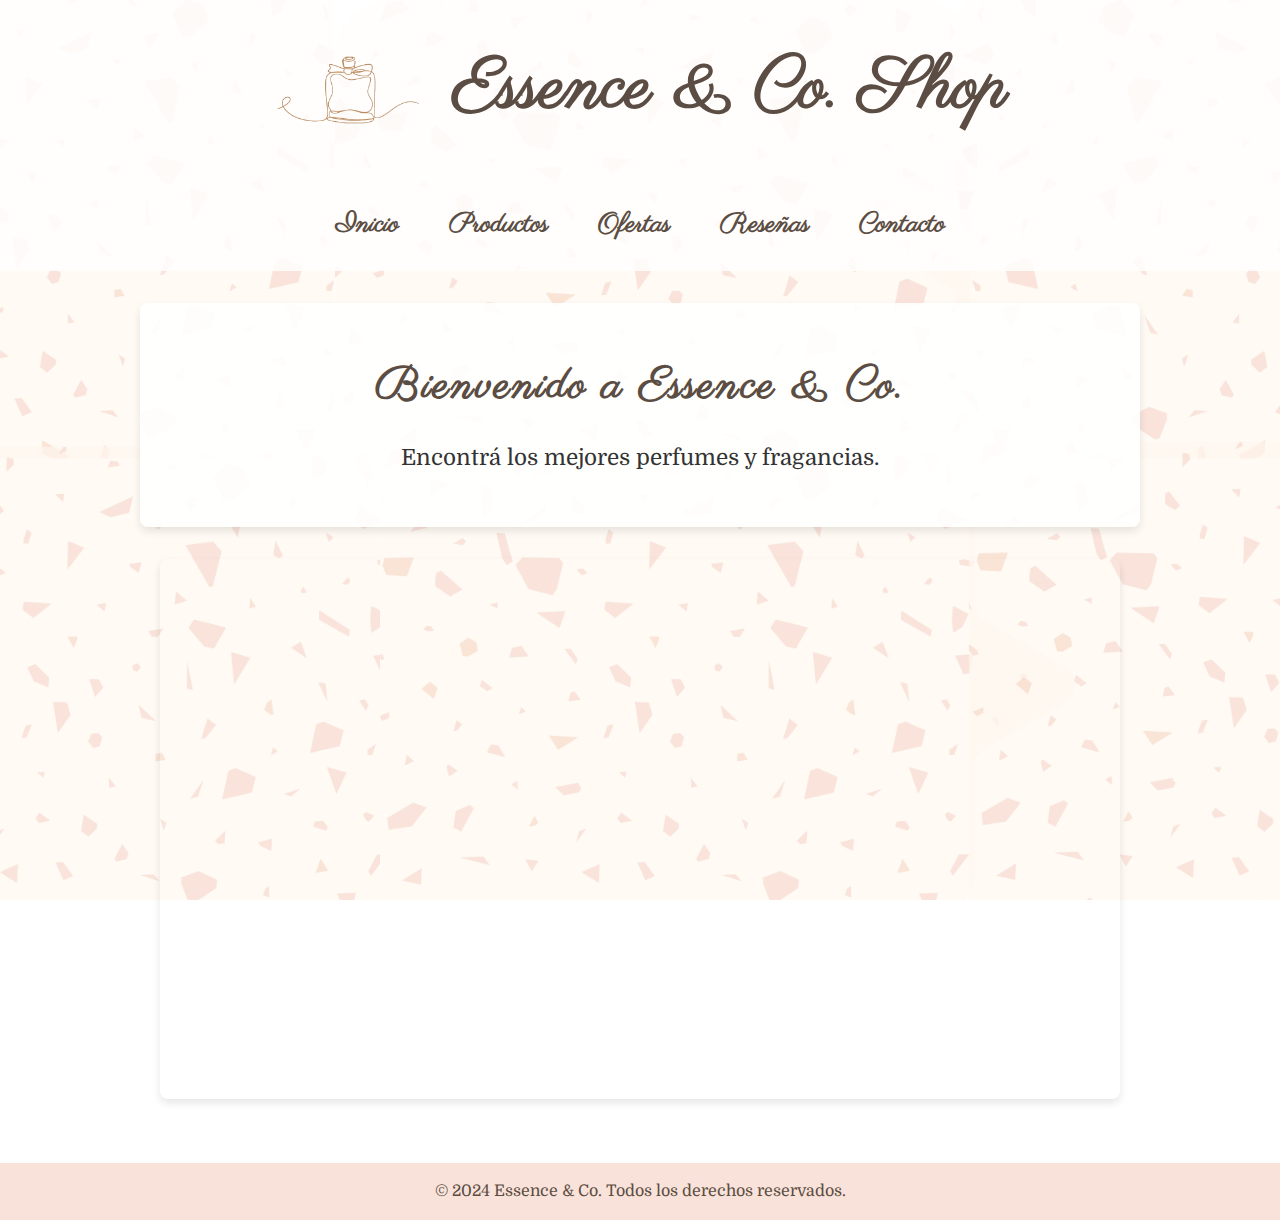
==== index.html @ f1e6e726 "Finalización del proyecto, primera etapa" ====
<!DOCTYPE html>
<html lang="es">
  <head>
    <meta charset="UTF-8" />
    <meta name="viewport" content="width=device-width, initial-scale=1.0" />
    <title>Essence & Co.</title>
    <link rel="icon" href="/img/favicon.ico" type="image/x-icon" />
    <link rel="stylesheet" href="./css/styles.css" />
  </head>
  <body>
    <header>
      <img class="header-logo" src="img/logo.png" alt="Logo de Essence & Co." />
      <h1>Essence & Co. Shop</h1>
    </header>
    <nav>
      <img class="navbar-toggler-img" src="img/logo.png" alt="Logo de Essence & Co." />
      <button class="navbar-toggler" id="navbar-toggler">&#9776;</button>
      <ul id="navbar-menu">
        <li><a href="index.html">Inicio</a></li>
        <li><a href="html/productos.html">Productos</a></li>
        <li><a href="html/ofertas.html">Ofertas</a></li>
        <li><a href="html/resenias.html">Reseñas</a></li>
        <li><a href="html/contacto.html">Contacto</a></li>
      </ul>
    </nav>
    <main>
      <section class="products-intro">
        <h2>Bienvenido a Essence & Co.</h2>
        <p>Encontrá los mejores perfumes y fragancias.</p>
      </section>
      <section>
        <div class="video-container">
          <iframe
            width="560"
            height="315"
            src="https://www.youtube.com/embed/Tdal-6WNWVo?si=Md_gYyrmEGdtmWA9"
            title="YouTube video player"
            frameborder="0"
            allow="accelerometer; autoplay; clipboard-write; encrypted-media; gyroscope; picture-in-picture; web-share"
            referrerpolicy="strict-origin-when-cross-origin"
            allowfullscreen
          ></iframe>
        </div>
      </section>
    </main>
    <footer>
      <p>&copy; 2024 Essence & Co. Todos los derechos reservados.</p>
    </footer>
    <script src="js/scripts.js"></script>
  </body>
</html>
---- css/styles.css ----
@import url("https://fonts.googleapis.com/css2?family=Domine:wght@400..700&family=Parisienne&display=swap");

* {
  margin: 0;
  padding: 0;
  box-sizing: border-box;
}

body {
  font-family: "Domine", serif;
  background: url("/img/background.png") no-repeat center center fixed;
  background-size: cover;
  color: #333;
  line-height: 1.6;
}

header {
  font-family: "Parisienne", cursive;
  display: flex;
  justify-content: center;
  align-items: center;
  background-color: rgba(255, 255, 255, 0.8);
  color: #333;
  padding: 2rem 2rem;
}

header img {
  width: 150px;
  height: auto;
  margin-right: 20px;
}

header h1 {
  color: #5b4d43;
  font-size: 4.5rem;
  text-align: center;
  margin-left: 10px;
}

nav {
  background-color: rgba(255, 255, 255, 0.8);
  padding: 1.5rem 0;
  position: relative;
}

.navbar-toggler-img {
  display: none;
}

.navbar-toggler {
  display: none;
  font-size: 2rem;
  background: none;
  border: none;
  color: #5b4d43;
  cursor: pointer;
  position: absolute;
  right: 20px;
  top: 15px;
}

nav ul {
  display: flex;
  justify-content: center;
  list-style: none;
  margin-top: 0;
}

nav ul li {
  margin: 0 25px;
}

nav ul li a {
  text-decoration: none;
  color: #5b4d43;
  font-family: "Parisienne", cursive;
  font-weight: bold;
  font-size: 1.7rem;
}

nav ul li a:hover {
  color: #efbc98;
}

main {
  padding: 2rem 2rem;
}

.video-container {
  display: flex;
  justify-content: center;
  align-items: center;
  margin: 2rem auto;
  width: 100%;
  max-width: 960px;
}

main iframe {
  width: 100%;
  height: 540px;
  max-width: 960px;
  border-radius: 8px;
  box-shadow: 0 4px 8px rgba(0, 0, 0, 0.1);
}

footer {
  background-color: rgba(246, 214, 201, 0.7);
  color: #5b4d43;
  text-align: center;
  padding: 1rem;
  position: relative;
  bottom: 0;
  width: 100%;
}

.contact-form-container {
  background-color: rgba(255, 255, 255, 0.9);
  padding: 2rem;
  border-radius: 8px;
  box-shadow: 0 4px 8px rgba(0, 0, 0, 0.1);
  max-width: 800px;
  margin: 3rem auto;
}

.contact-form-container h2 {
  color: var(--color-primario);
  text-align: center;
  font-family: "Parisienne", cursive;
  font-size: 2.8rem;
  color: #5b4d43;
  margin-bottom: 1rem;
  letter-spacing: 2px;
}

.contact-form-container p {
  text-align: center;
  color: var(--color-primario);
  font-size: 1.2rem;
  margin-bottom: 2rem;
}

form {
  display: flex;
  flex-direction: column;
}

label {
  font-size: 1.1rem;
  margin-bottom: 0.5rem;
  color: var(--color-primario);
}

input[type="text"],
input[type="email"],
textarea {
  padding: 0.8rem;
  margin-bottom: 1.5rem;
  border: 1px solid #ccc;
  border-radius: 5px;
  font-size: 1rem;
  width: 100%;
}

textarea {
  resize: vertical;
  min-height: 150px;
}

button[type="submit"] {
  background-color: rgba(246, 214, 201, 1);
  color: #5b4d43;
  font-family: "Domine", serif;
  font-size: 1.2rem;
  padding: 1rem;
  border: none;
  border-radius: 5px;
  cursor: pointer;
  transition: background-color 0.3s ease, transform 0.2s ease;
  text-align: center;
  box-shadow: 0 2px 4px rgba(0, 0, 0, 0.1);
}

button[type="submit"]:hover {
  background-color: rgba(246, 214, 201, 1);
  transform: translateY(-2px);
}

button[type="submit"]:active {
  transform: translateY(0);
}

.google-maps {
  display: flex;
  justify-content: center;
  align-items: center;
}

.google-maps iframe {
  width: 100%;
  height: 500px;
  border: 0;
  border-radius: 8px;
  margin-top: 2rem;
  box-shadow: 0 4px 8px rgba(0, 0, 0, 0.1);
}

.contact-info {
  background-color: rgba(255, 255, 255, 0.9);
  padding: 2rem;
  border-radius: 8px;
  box-shadow: 0 4px 8px rgba(0, 0, 0, 0.1);
  margin-top: 3rem;
  text-align: center;
}

.contact-info h3 {
  color: var(--color-primario);
  margin-bottom: 1.5rem;
  font-size: 2rem;
  font-family: "Parisienne", cursive;
}

.contact-info p {
  font-size: 1.2rem;
  color: var(--color-primario);
  margin-bottom: 1rem;
}

.contact-info img {
  border: none;
  border-radius: 0;
  box-shadow: none;
  max-width: max-content;
  margin-bottom: 1rem;
}

.google-maps {
  margin-top: 2rem;
  max-width: 100%;
}

.products-intro,
.offers-intro {
  background-color: rgba(255, 255, 255, 0.9);
  padding: 3rem 2rem;
  border-radius: 8px;
  box-shadow: 0 4px 8px rgba(0, 0, 0, 0.1);
  text-align: center;
  margin-bottom: 2rem;
  max-width: 1000px;
  margin-left: auto;
  margin-right: auto;
}

.products-intro h2 {
  font-family: "Parisienne", cursive;
  font-size: 2.8rem;
  color: #5b4d43;
  margin-bottom: 1rem;
  letter-spacing: 2px;
}

.products-intro p {
  font-family: "Domine", serif;
  font-size: 1.4rem;
  color: #333;
  margin-top: 0;
  line-height: 1.8;
  font-weight: 400;
  max-width: 800px;
  margin-left: auto;
  margin-right: auto;
}

.products-intro p:hover {
  color: #efbc98;
  transition: color 0.3s ease;
}

.products-flex {
  display: flex;
  flex-wrap: wrap;
  gap: 2rem;
  justify-content: space-between;
  margin-top: 2rem;
}

.product-card {
  background-color: #efe1d1;
  border-radius: 8px;
  box-shadow: 0 4px 6px rgba(0, 0, 0, 0.1);
  overflow: hidden;
  text-align: center;
  padding: 1rem;
  flex: 1 1 calc(25% - 2rem);
  max-width: calc(25% - 2rem);
}

.product-card img {
  width: 100%;
  height: auto;
  border-radius: 8px;
}

.product-card h2 {
  font-size: 1.2rem;
  color: #917f6e;
  margin-top: 1rem;
}

.product-card button {
  background-color: #efd2be;
  color: #917f6e;
  padding: 0.5rem 1rem;
  border-radius: 5px;
  margin-top: 1rem;
  border: none;
  display: inline-block;
  cursor: pointer;
  font-family: "Domine", serif;
  font-size: 1rem;
  text-align: center;
}

.product-card button:hover {
  background-color: #d9ddcd;
}

.modal {
  display: none;
  position: fixed;
  z-index: 1;
  left: 0;
  top: 0;
  width: 100%;
  height: 100%;
  background-color: rgba(0, 0, 0, 0.5);
  overflow: auto;
}

.modal-content {
  background-color: #fff;
  margin: 15% auto;
  padding: 20px;
  border-radius: 8px;
  width: 80%;
  max-width: 600px;
  text-align: center;
}

.modal-close {
  color: #aaa;
  float: right;
  font-size: 2rem;
  font-weight: bold;
  cursor: pointer;
}

.modal-close:hover,
.modal-close:focus {
  color: black;
  text-decoration: none;
  cursor: pointer;
}

#modal-image {
  width: 100%;
  max-width: 300px;
  height: auto;
  border-radius: 8px;
  margin-bottom: 1rem;
}

#modal-title {
  font-size: 2rem;
  color: #5b4d43;
  margin-bottom: 1rem;
}

#modal-description {
  font-size: 1.2rem;
  color: #666;
  margin-bottom: 1rem;
}

#modal-price {
  font-size: 1.5rem;
  font-weight: bold;
  color: #efbc98;
}

.offer-cards {
  display: flex;
  gap: 2rem;
  justify-content: space-between;
  flex-wrap: wrap;
}

.offer-card {
  background-color: #efe1d1;
  padding: 1rem;
  border-radius: 8px;
  box-shadow: 0 4px 6px rgba(0, 0, 0, 0.1);
  flex: 1 1 calc(33% - 2rem);
  max-width: calc(33% - 2rem);
  text-align: center;
  transition: transform 0.3s ease;
}

.offer-card:hover {
  transform: translateY(-5px);
}

.offer-images img {
  width: 100%;
  height: auto;
  border-radius: 8px;
}

.offer-card h3 {
  font-size: 1.5rem;
  color: #5b4d43;
  margin: 1rem 0;
}

.offer-card p {
  font-size: 1.2rem;
  color: #917f6e;
  margin-bottom: 1rem;
}

.offer-card .btn-ver-oferta {
  background-color: #efd2be;
  color: #917f6e;
  padding: 0.5rem 1rem;
  border-radius: 5px;
  text-decoration: none;
  border: none;
  cursor: pointer;
}

.offer-card .btn-ver-oferta:hover {
  background-color: #d9ddcd;
}

.reviews-flex {
  display: flex;
  flex-wrap: wrap;
  gap: 2rem;
  justify-content: space-between;
  margin-top: 3rem;
}

.review-card {
  background-color: #f9f3e6;
  border-radius: 8px;
  box-shadow: 0 4px 6px rgba(0, 0, 0, 0.1);
  padding: 1.5rem;
  flex: 1 1 calc(30% - 2rem);
  max-width: calc(30% - 2rem);
  text-align: center;
  transition: transform 0.3s ease;
}

.review-card:hover {
  transform: translateY(-10px);
}

.review-card h3 {
  font-size: 1.5rem;
  color: #5b4d43;
  margin-bottom: 1rem;
}

.review-rating {
  margin-bottom: 1rem;
}

.star-rating {
  font-size: 1.2rem;
  color: #ffd700;
}

.reviewer-name {
  font-size: 1rem;
  color: #8a7f74;
  margin-bottom: 1rem;
}

.review-text {
  font-size: 1rem;
  color: #333;
  line-height: 1.6;
}

@media (max-width: 1024px) {
  header h1 {
    font-size: 3.5rem;
  }

  .contact-form-container {
    padding: 1.5rem;
  }

  .contact-form-container h2 {
    font-size: 2.2rem;
  }

  .contact-info h3 {
    font-size: 1.8rem;
  }

  .contact-info p {
    font-size: 1.1rem;
  }

  .product-card {
    flex: 1 1 calc(50% - 2rem);
    max-width: calc(50% - 2rem);
  }

  .review-card {
    flex: 1 1 calc(50% - 2rem);
    max-width: calc(50% - 2rem);
  }

  .offer-card {
    flex: 1 1 calc(50% - 2rem);
    max-width: calc(50% - 2rem);
  }
}

@media (max-width: 768px) {
  header {
    flex-direction: column;
    text-align: center;
  }

  header h1 {
    margin-top: 10px;
    font-size: 2rem;
  }

  .header-logo {
    display: none;
  }

  .navbar-toggler-img {
    display: inline-block;
    width: 7rem;
    height: auto;
    margin-left: 42vw;
  }

  .navbar-toggler {
    display: inline-block;
    align-self: center;
    margin-top: 1.2rem;
  }

  #navbar-menu {
    display: none;
    flex-direction: column;
    width: 100%;
    text-align: center;
  }

  nav ul {
    flex-direction: column;
    padding: 0;
    margin-top: 0;
  }

  nav ul li {
    margin: 10px 0;
  }

  nav ul li a {
    font-size: 1.5rem;
    padding: 10px;
  }

  .contact-form-container {
    padding: 1.5rem;
  }

  .contact-form-container h2 {
    font-size: 2rem;
  }

  form input,
  form textarea {
    padding: 1rem;
    font-size: 1rem;
  }

  button[type="submit"] {
    font-size: 1.1rem;
    padding: 1rem;
  }

  .contact-info h3 {
    font-size: 1.6rem;
  }

  .contact-info p {
    font-size: 1rem;
  }

  .google-maps iframe {
    max-width: 100%;
  }

  .product-card {
    flex: 1 1 calc(100% - 2rem);
    max-width: calc(100% - 2rem);
  }

  .review-card {
    flex: 1 1 calc(100% - 2rem);
    max-width: calc(100% - 2rem);
  }

  .offer-card {
    flex: 1 1 calc(100% - 2rem);
    max-width: calc(100% - 2rem);
  }
}

@media (max-width: 480px) {
  header img {
    width: 120px;
  }

  header h1 {
    font-size: 1.8rem;
  }

  nav ul {
    flex-direction: column;
    padding: 0;
  }

  nav ul li {
    margin: 8px 0;
  }

  nav ul li a {
    font-size: 1.3rem;
  }

  .contact-form-container {
    padding: 1rem;
  }

  .contact-form-container h2 {
    font-size: 1.8rem;
  }

  .contact-info h3 {
    font-size: 1.5rem;
  }

  .contact-info p {
    font-size: 1rem;
  }

  button[type="submit"] {
    font-size: 1rem;
    padding: 0.8rem;
  }

  .google-maps iframe {
    height: 400px;
  }
}
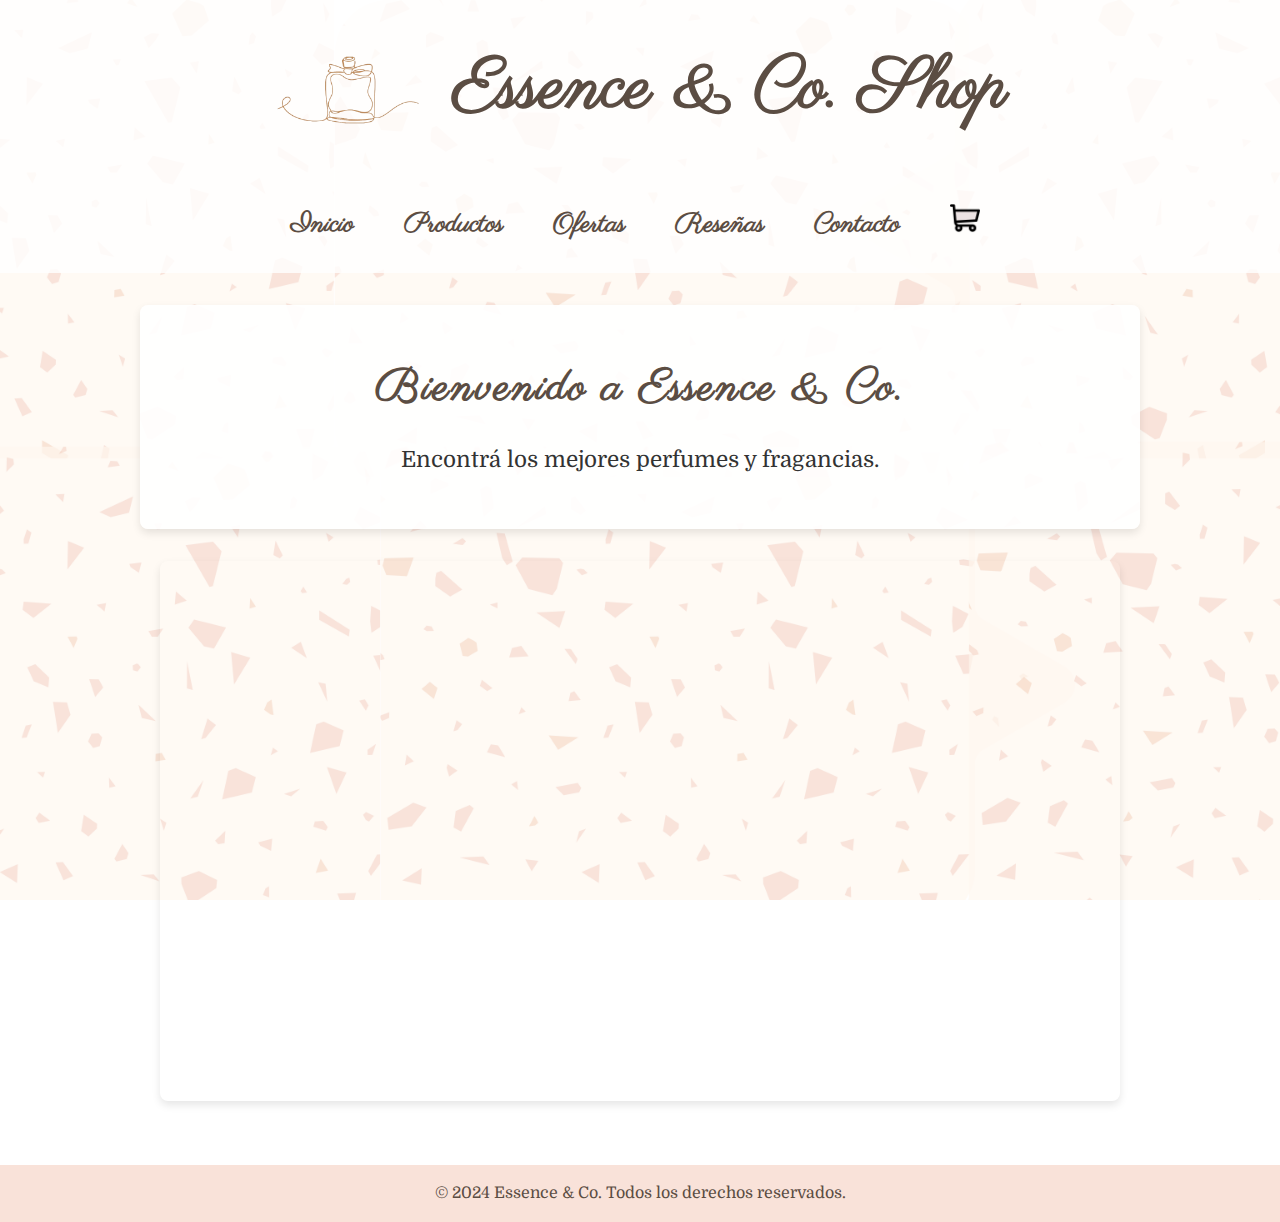
==== commit e9507f00: "Add shopping cart link and implement product JSON data" ====
--- a/index.html
+++ b/index.html
@@ -21,6 +21,9 @@
         <li><a href="html/ofertas.html">Ofertas</a></li>
         <li><a href="html/resenias.html">Reseñas</a></li>
         <li><a href="html/contacto.html">Contacto</a></li>
+        <li>
+          <a href="html/carrito.html"><img id="carrito-img" src="img/carrito.png" alt="carrito" /></a>
+        </li>
       </ul>
     </nav>
     <main>
--- a/css/styles.css
+++ b/css/styles.css
@@ -308,7 +308,8 @@
   margin-top: 1rem;
 }
 
-.product-card button {
+.product-card button,
+.modal button {
   background-color: #efd2be;
   color: #917f6e;
   padding: 0.5rem 1rem;
@@ -322,7 +323,8 @@
   text-align: center;
 }
 
-.product-card button:hover {
+.product-card button:hover,
+.modal button:hover {
   background-color: #d9ddcd;
 }
 
@@ -674,3 +676,9 @@
     height: 400px;
   }
 }
+
+#carrito-img {
+  width: 30px;
+  height: auto;
+  margin-right: 10px;
+}
